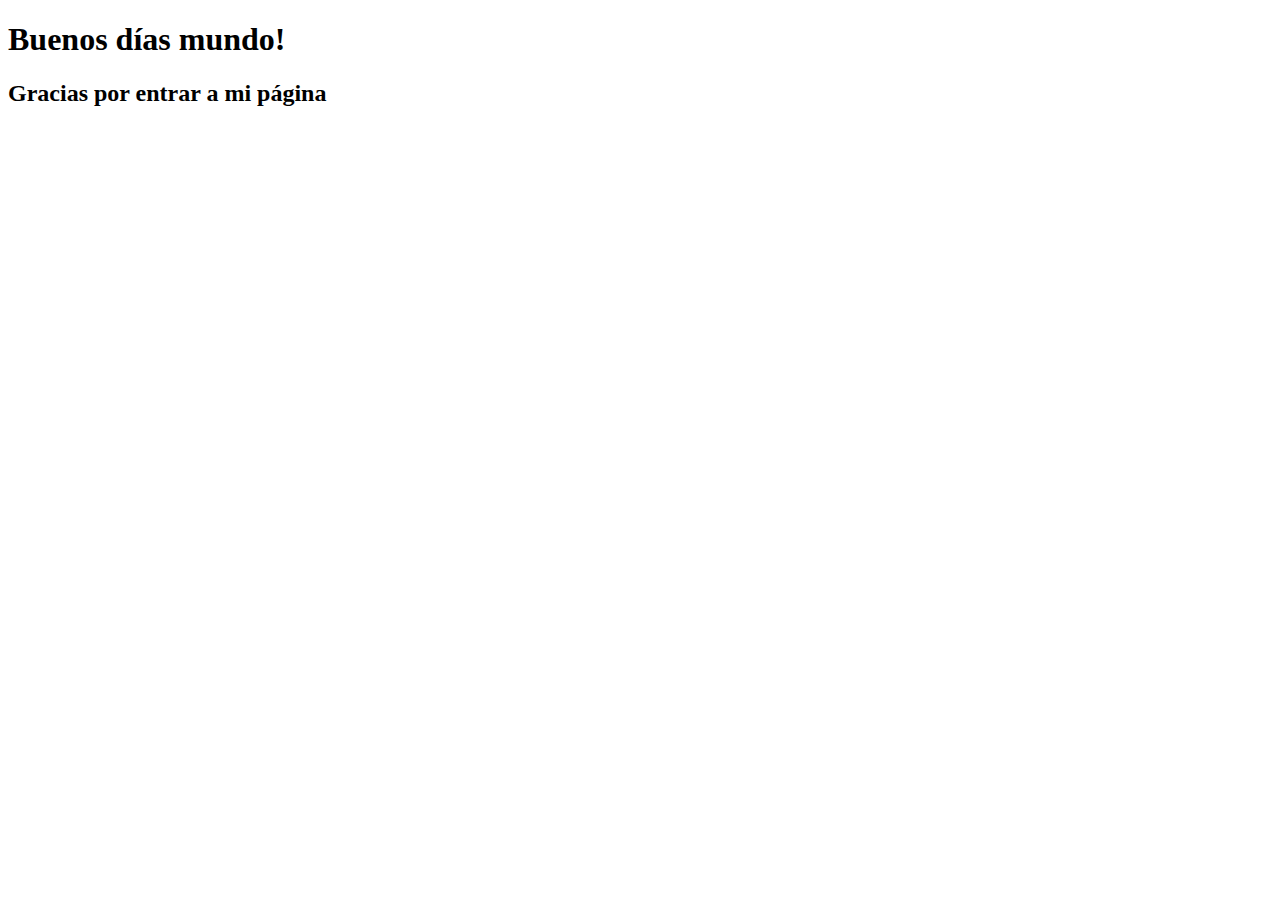
==== clase03/index.html @ 64f9b0ac "primeros cambios" ====
<!DOCTYPE html>
<html lang="en">
<head>
    <meta charset="UTF-8">
    <meta http-equiv="X-UA-Compatible" content="IE=edge">
    <meta name="viewport" content="width=device-width, initial-scale=1.0">
    <title>Book</title>
</head>
<body>
    <h1>
        Buenos días mundo!
     </h1>
     
     <h2>
        Gracias por entrar a mi página
     </h2>
    
</body>
</html>
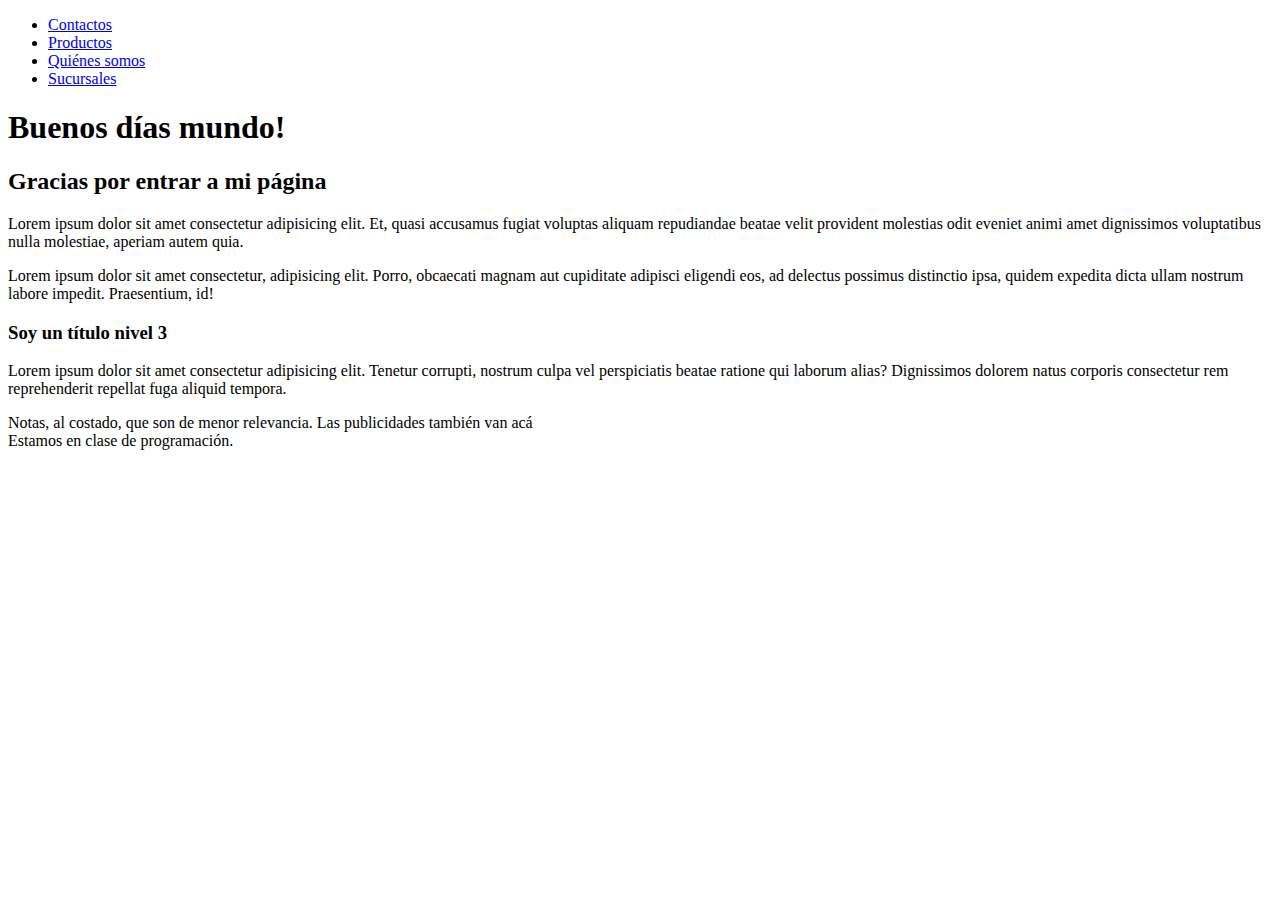
==== commit f91f9cb5: "book" ====
--- a/clase03/index.html
+++ b/clase03/index.html
@@ -7,13 +7,53 @@
     <title>Book</title>
 </head>
 <body>
-    <h1>
-        Buenos días mundo!
-     </h1>
+    <header></header>
+    <nav>
+        <ul>
+            <li><a href="./pages/contactos.html"> Contactos </a></li>
+            <li><a href="./pages/productos.html"> Productos </a></li>
+            <li><a href="./pages/quienes somos.html"> Quiénes somos </a></li>
+            <li><a href="./pages/sucursales.html"> Sucursales </a> </li>
+        </ul>
+    </nav>
+    <main>
+        <section>
+        <h1>
+            Buenos días mundo!
+         </h1>
+    
+         <h2>
+            Gracias por entrar a mi página
+         </h2>
+        </section>
+        <article>
+            <p> 
+            Lorem ipsum dolor sit amet consectetur adipisicing elit. Et, quasi accusamus fugiat voluptas aliquam repudiandae beatae velit provident molestias odit eveniet animi amet dignissimos voluptatibus nulla molestiae, aperiam autem quia.
+            </p>
+            <p> 
+            Lorem ipsum dolor sit amet consectetur, adipisicing elit. Porro, obcaecati magnam aut cupiditate adipisci eligendi eos, ad delectus possimus distinctio ipsa, quidem expedita dicta ullam nostrum labore impedit. Praesentium, id!
+            </p>
+
+         <h3> Soy un título nivel 3 </h3>
+         
+        </article>
+
+            <p> 
+                Lorem ipsum dolor sit amet consectetur adipisicing elit. Tenetur corrupti, nostrum culpa vel perspiciatis beatae ratione qui laborum alias? Dignissimos dolorem natus corporis consectetur rem reprehenderit repellat fuga aliquid tempora.
+            </p>
+        
+         <aside> 
+            Notas, al costado, que son de menor relevancia. Las publicidades también van acá
+        </aside>
+
+    </main>
+
+    <footer>
+
+    Estamos en clase de programación.
+    </footer>
+    
      
-     <h2>
-        Gracias por entrar a mi página
-     </h2>
     
 </body>
 </html>